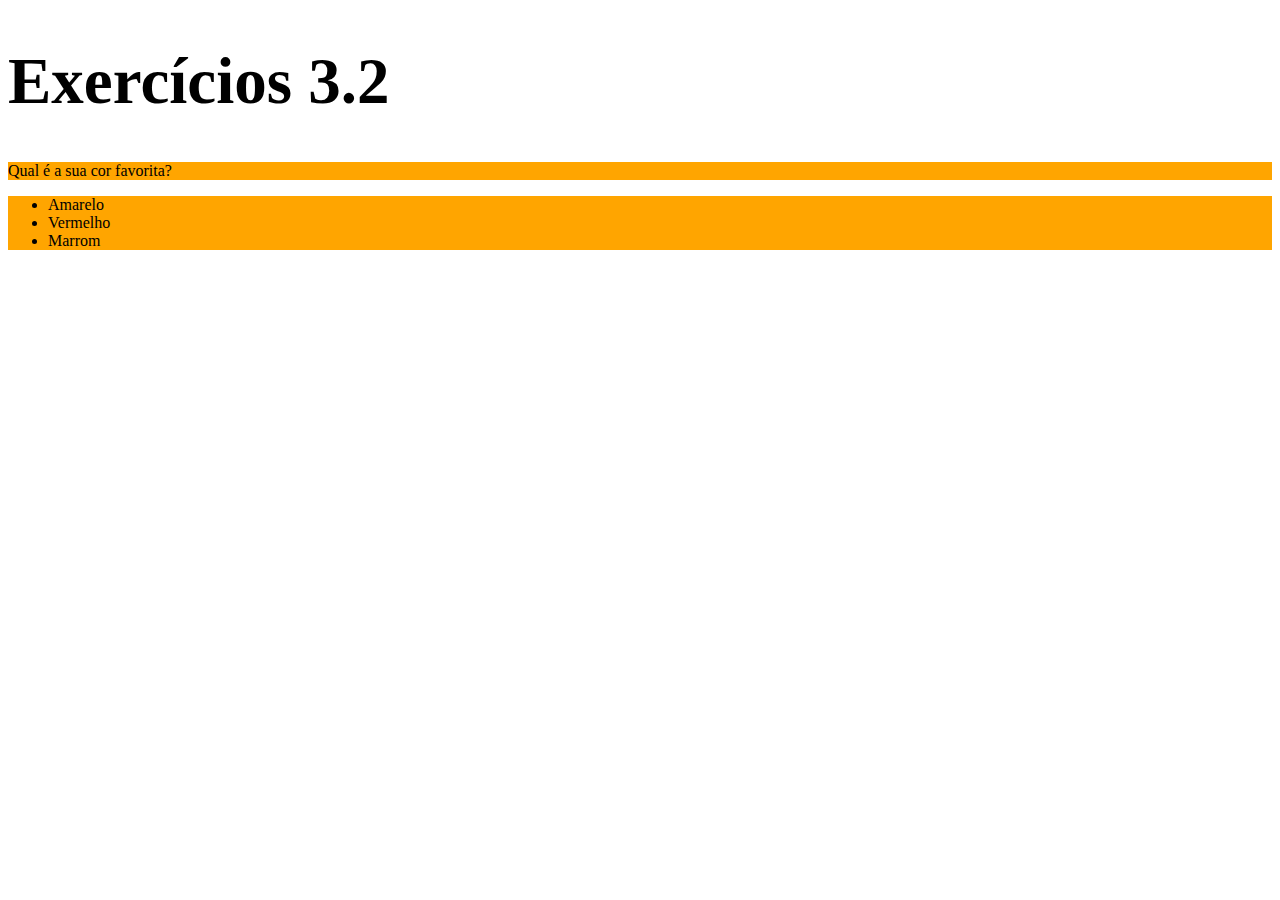
==== fundamentos/bloco-03-introducao-a-html-e-css/html-e-css-primeiros-passos-em-css/index.html @ e5cfc310 "primeiros passos CSS" ====
<!DOCTYPE html>
<html lang="pt-br">
  <head>
    <meta charset="UTF-8">
    <title>HTML</title>
    <style>
    h1 {
        font-size:65px;
        }
        #new-color {
            color: orange;
            background-color: black;
        }
        .list-style {
          background-color: orange;
        }
    </style>

  </head>
  
  <body>
    <h1>Exercícios 3.2</h1>
    <p class="list-style">Qual é a sua cor favorita?</p>
    <ul class="list-style">
      <li>Amarelo</li>
      <li>Vermelho</li>
      <li>Marrom</li>
    </ul>

  </body>

</html>
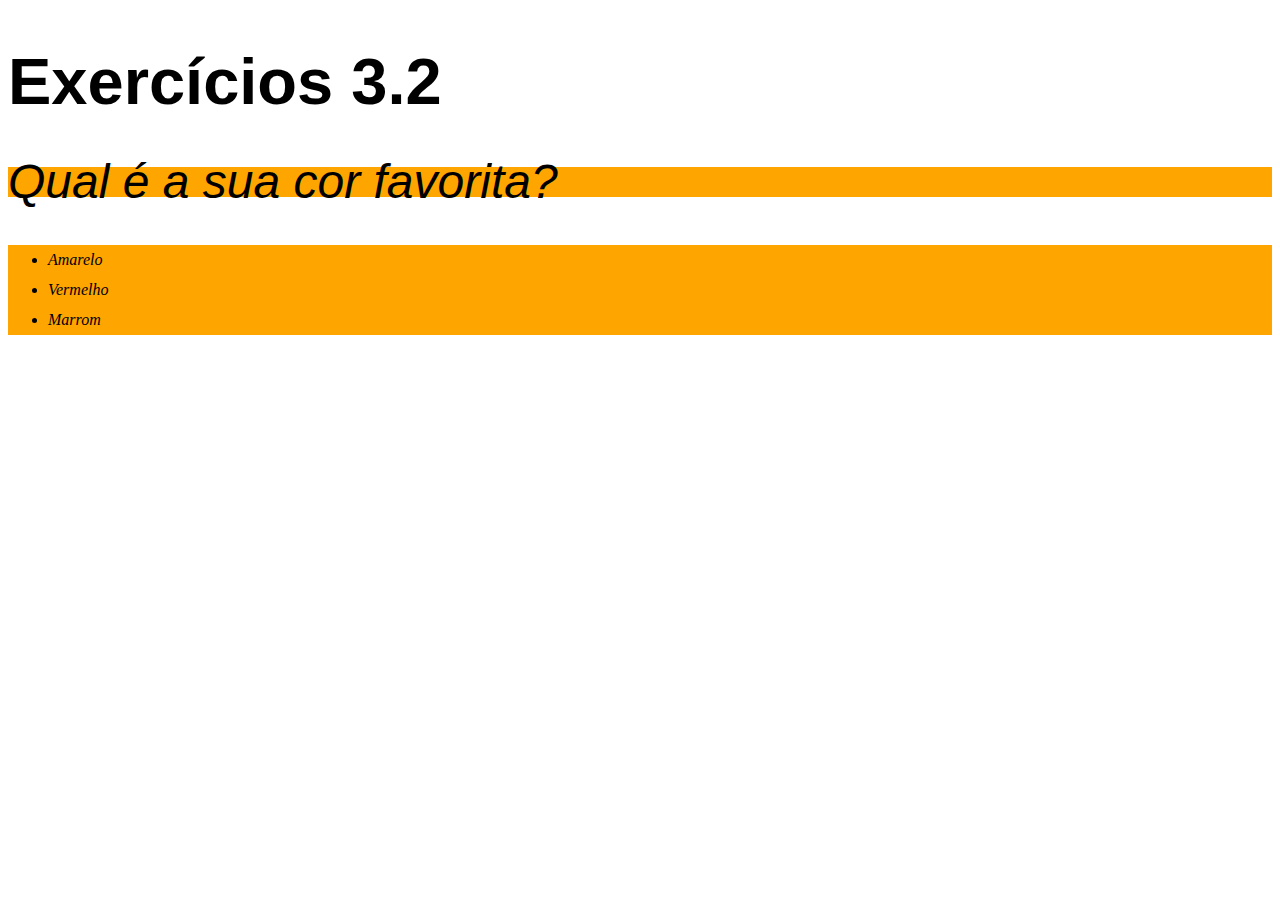
==== commit 61839618: "incluindo cores e estilos" ====
--- a/fundamentos/bloco-03-introducao-a-html-e-css/html-e-css-primeiros-passos-em-css/index.html
+++ b/fundamentos/bloco-03-introducao-a-html-e-css/html-e-css-primeiros-passos-em-css/index.html
@@ -6,6 +6,14 @@
     <style>
     h1 {
         font-size:65px;
+        font-family: sans-serif;
+        }
+        body {
+          font-size:16px;
+        }
+        p {
+          font-family: 'font-weight',sans-serif;
+          font-size: 3em;
         }
         #new-color {
             color: orange;
@@ -13,6 +21,8 @@
         }
         .list-style {
           background-color: orange;
+          font-style: italic;
+          line-height: 30px;
         }
     </style>
 
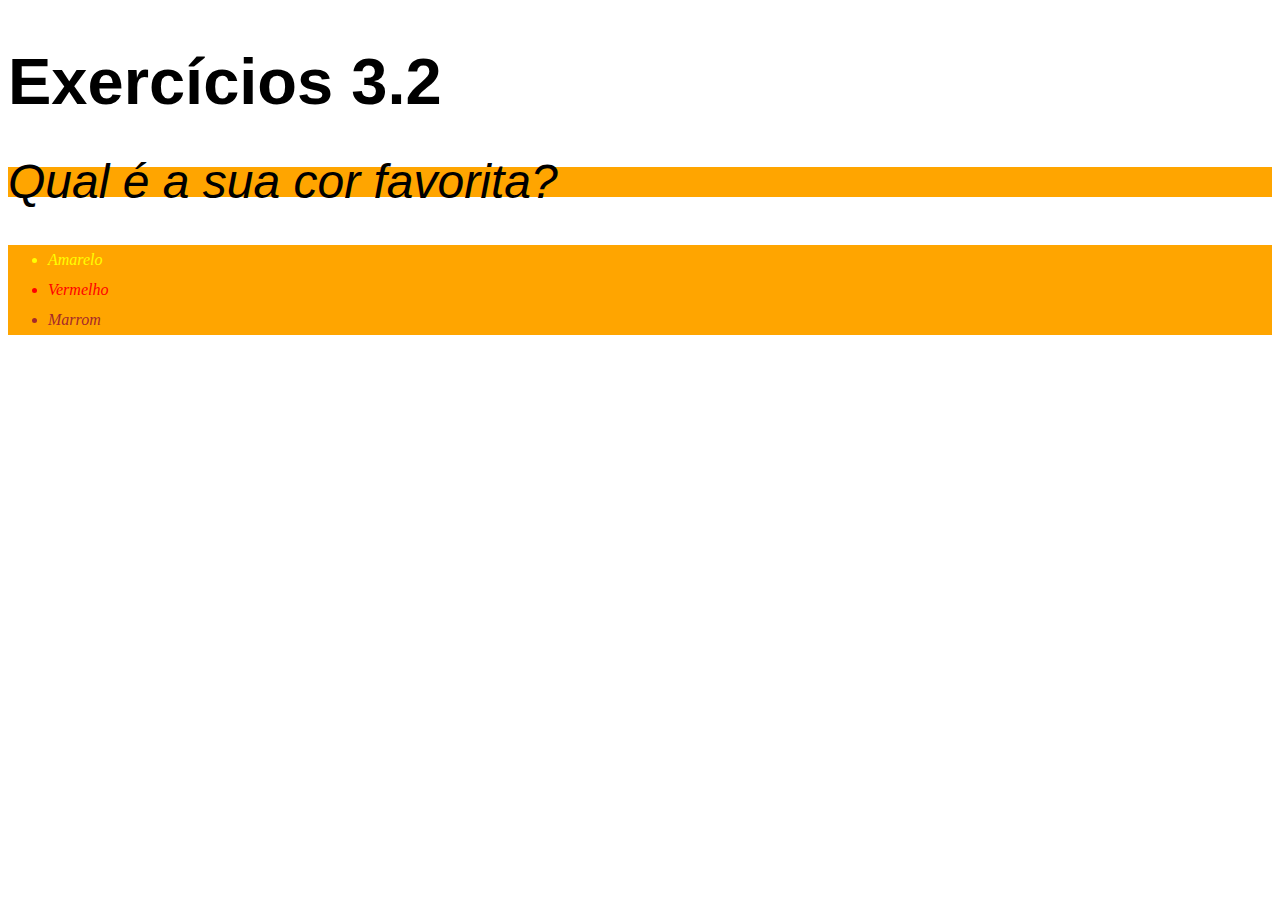
==== commit 23558929: "modicaçao de cores da lista" ====
--- a/fundamentos/bloco-03-introducao-a-html-e-css/html-e-css-primeiros-passos-em-css/index.html
+++ b/fundamentos/bloco-03-introducao-a-html-e-css/html-e-css-primeiros-passos-em-css/index.html
@@ -24,6 +24,16 @@
           font-style: italic;
           line-height: 30px;
         }
+        #yellow {
+          color: yellow;
+        }
+        #red {
+          color: red;
+        }
+        #brown {
+          color: brown;
+        }
+
     </style>
 
   </head>
@@ -32,9 +42,9 @@
     <h1>Exercícios 3.2</h1>
     <p class="list-style">Qual é a sua cor favorita?</p>
     <ul class="list-style">
-      <li>Amarelo</li>
-      <li>Vermelho</li>
-      <li>Marrom</li>
+      <li id="yellow">Amarelo</li>
+      <li id="red">Vermelho</li>
+      <li id="brown">Marrom</li>
     </ul>
 
   </body>
